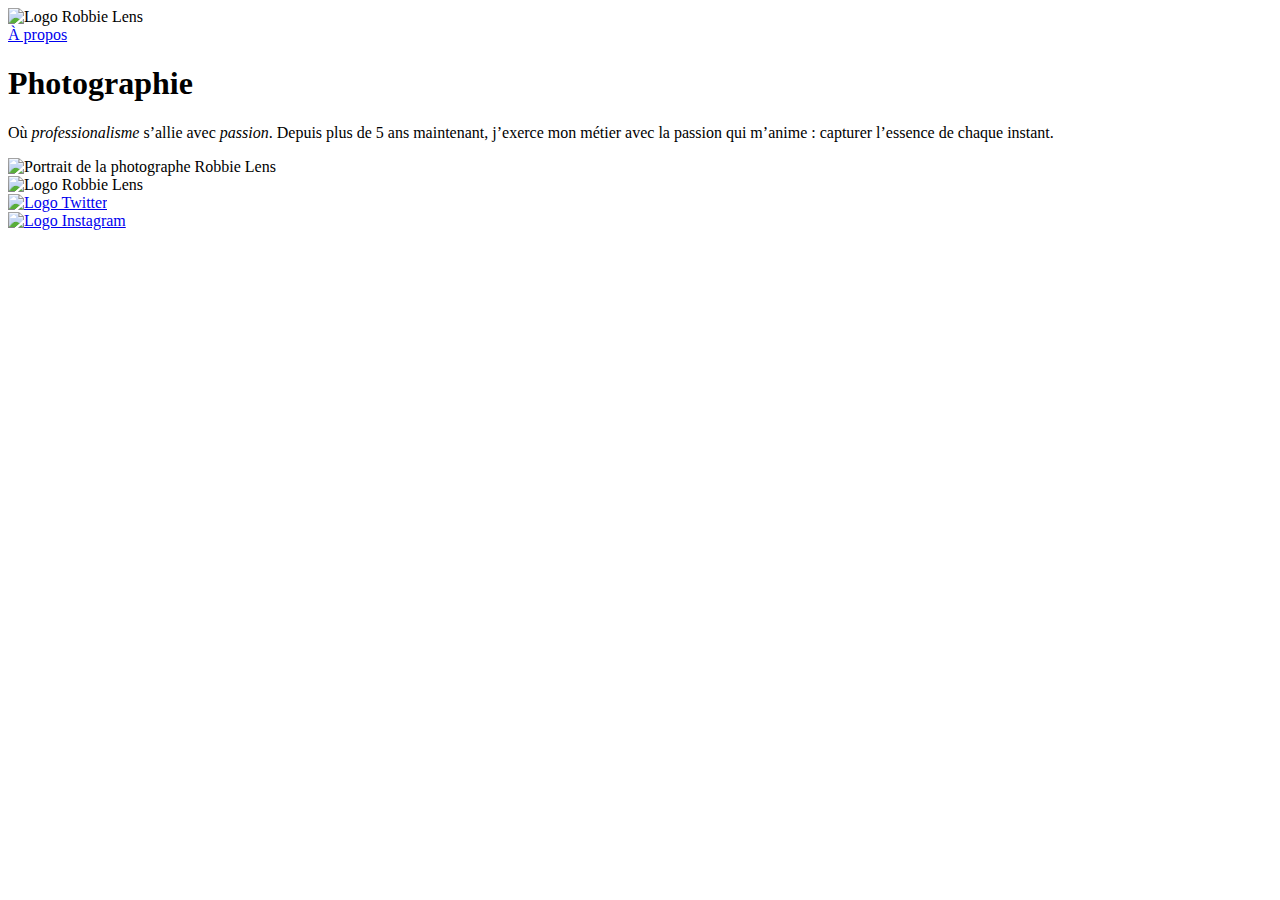
==== Dev/index.html @ 2c7b3150 "CSS - Font settings" ====
<!DOCTYPE html>
<html lang="fr">

<head>
    <meta charset="utf-8">
    <title>Accueil - Robbie Lens Photographie</title>
    <link href="style.css" rel="stylesheet">
    <link rel="preconnect" href="https://fonts.googleapis.com">
    <link rel="preconnect" href="https://fonts.gstatic.com" crossorigin>
    <link href="https://fonts.googleapis.com/css2?family=Manrope&family=Montserrat&display=swap" rel="stylesheet">
</head>

<body>
    <img src="images/logo.png" alt="Logo Robbie Lens">
    <div><a href="a-propos.html">À propos</a></div>
    <h1>Photographie</h1>
    <p class="introduction">
        Où <em>professionalisme</em> s’allie avec <em>passion</em>. Depuis plus de 5 ans maintenant, j’exerce mon métier avec la passion
        qui m’anime : capturer l’essence de chaque instant.
    </p>
    <img src="images/robbie-lens.png" alt="Portrait de la photographe Robbie Lens">
    <div><img src="images/logo.png" alt="Logo Robbie Lens"></div>
    <div>
        <a target="_blank" href="https://twitter.com/">
        <img src="images/twitter.png" alt="Logo Twitter">
    </a>
</div>
    <div><a target="_blank" href="https://www.instagram.com/">
        <img src="images/instagram.png" alt="Logo Instagram">
    </a></div>
</body>

</html>

<!-- Ne jamais oublier que "P class=" permet de d'indiquer au CSS que le paragraphe sera modifié. Span class= permet de selectionner un élement précis (La classe doit être différente !) -->
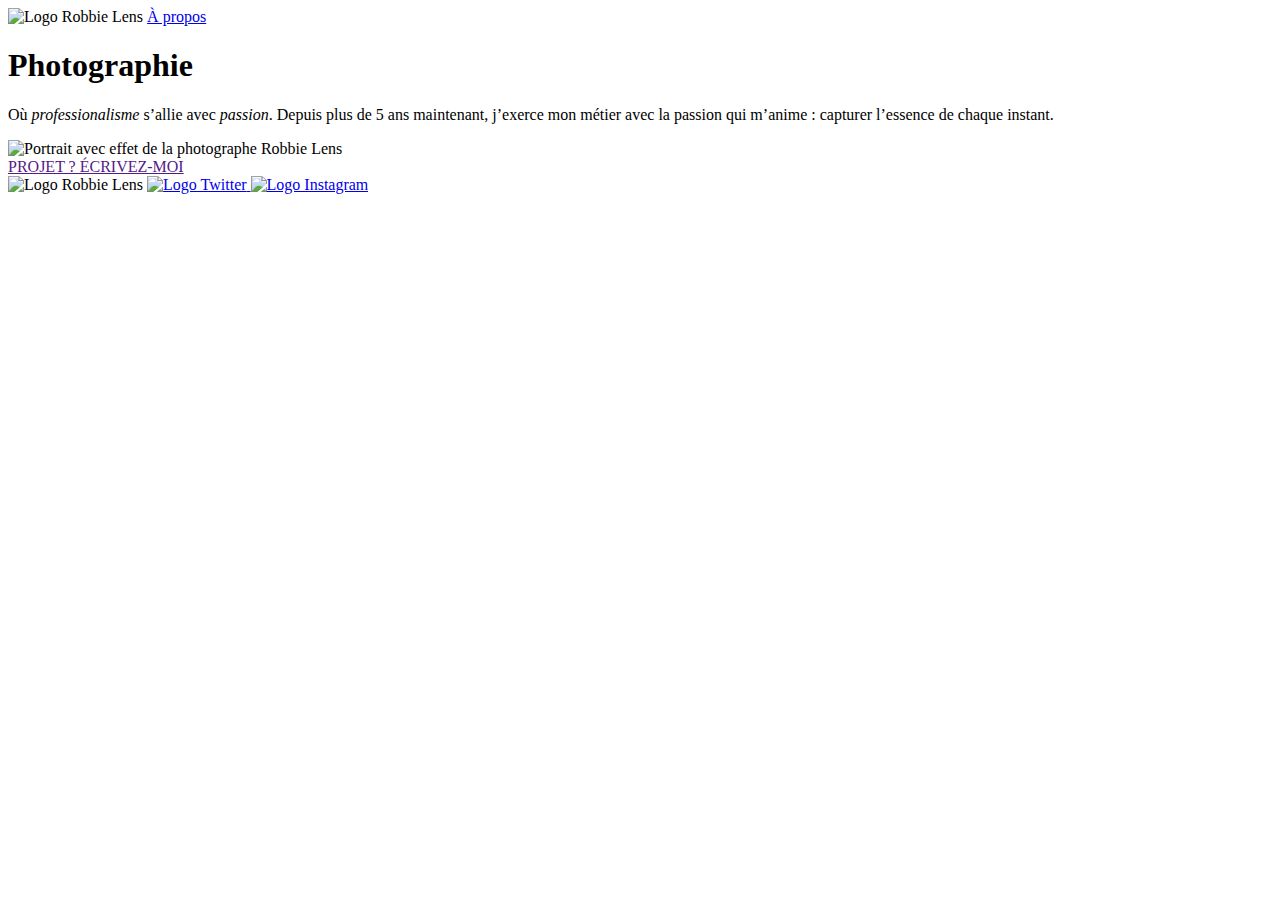
==== commit 9a374d55: "Background color learning" ====
--- a/Dev/index.html
+++ b/Dev/index.html
@@ -11,25 +11,30 @@
 </head>
 
 <body>
-    <img src="images/logo.png" alt="Logo Robbie Lens">
-    <div><a href="a-propos.html">À propos</a></div>
+    <div class="entete">
+        <img src="images/logo.png" alt="Logo Robbie Lens">
+        <a href="a-propos.html">À propos</a>
+    </div>
     <h1>Photographie</h1>
-    <p class="introduction">
-        Où <em>professionalisme</em> s’allie avec <em>passion</em>. Depuis plus de 5 ans maintenant, j’exerce mon métier avec la passion
+    <p>
+        Où <em>professionalisme</em> s’allie avec <em>passion</em>. Depuis
+        plus de 5 ans maintenant, j’exerce mon métier avec la passion
         qui m’anime : capturer l’essence de chaque instant.
     </p>
-    <img src="images/robbie-lens.png" alt="Portrait de la photographe Robbie Lens">
-    <div><img src="images/logo.png" alt="Logo Robbie Lens"></div>
+    <img src="images/robbie-lens.png" alt="Portrait avec effet de la photographe Robbie Lens" >
+    <!-- Voici ici le nouvel élément ajouté 👇 -->
     <div>
+        <a href="" class="cta"> PROJET ? ÉCRIVEZ-MOI</a>
+    </div>
+    <div class="pied-de-page">
+        <img src="images/logo.png" alt="Logo Robbie Lens" >
         <a target="_blank" href="https://twitter.com/">
-        <img src="images/twitter.png" alt="Logo Twitter">
-    </a>
-</div>
-    <div><a target="_blank" href="https://www.instagram.com/">
-        <img src="images/instagram.png" alt="Logo Instagram">
-    </a></div>
+            <img src="images/twitter.png" alt="Logo Twitter" >
+        </a>
+        <a target="_blank" href="https://www.instagram.com/">
+            <img src="images/instagram.png" alt="Logo Instagram" >
+        </a>
+    </div>
 </body>
 
-</html>
-
-<!-- Ne jamais oublier que "P class=" permet de d'indiquer au CSS que le paragraphe sera modifié. Span class= permet de selectionner un élement précis (La classe doit être différente !) -->
+</html>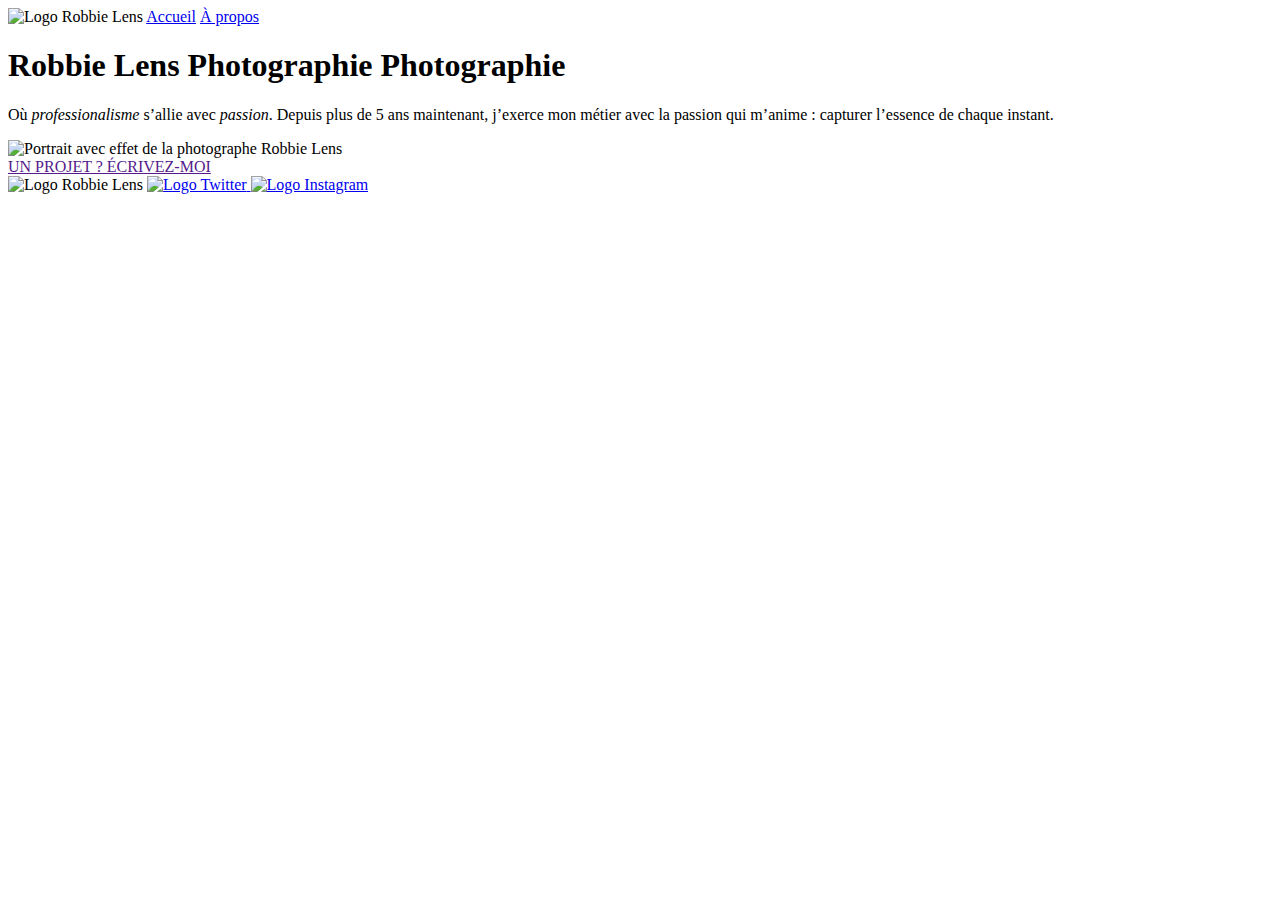
==== commit dc3cb7aa: "Margin/Padding" ====
--- a/Dev/index.html
+++ b/Dev/index.html
@@ -2,39 +2,45 @@
 <html lang="fr">
 
 <head>
-    <meta charset="utf-8">
+    <meta charset="utf-8" >
     <title>Accueil - Robbie Lens Photographie</title>
-    <link href="style.css" rel="stylesheet">
+    <link href="style.css" rel="stylesheet" >
     <link rel="preconnect" href="https://fonts.googleapis.com">
     <link rel="preconnect" href="https://fonts.gstatic.com" crossorigin>
     <link href="https://fonts.googleapis.com/css2?family=Manrope&family=Montserrat&display=swap" rel="stylesheet">
 </head>
 
 <body>
-    <div class="entete">
-        <img src="images/logo.png" alt="Logo Robbie Lens">
-        <a href="a-propos.html">À propos</a>
-    </div>
-    <h1>Photographie</h1>
-    <p>
-        Où <em>professionalisme</em> s’allie avec <em>passion</em>. Depuis
-        plus de 5 ans maintenant, j’exerce mon métier avec la passion
-        qui m’anime : capturer l’essence de chaque instant.
-    </p>
-    <img src="images/robbie-lens.png" alt="Portrait avec effet de la photographe Robbie Lens" >
-    <!-- Voici ici le nouvel élément ajouté 👇 -->
-    <div>
-        <a href="" class="cta"> PROJET ? ÉCRIVEZ-MOI</a>
-    </div>
-    <div class="pied-de-page">
+    <header>
+        <nav>
+            <img src="images/logo.png" alt="Logo Robbie Lens" >
+            <a href="index.html">Accueil</a>
+            <a href="a-propos.html">À propos</a>
+        </nav>
+    </header>
+    <main>
+        <Section>
+        <h1>Robbie Lens Photographie Photographie</h1>
+        <p>
+            Où <em>professionalisme</em> s’allie avec <em>passion</em>. Depuis
+            plus de 5 ans maintenant, j’exerce mon métier avec la passion
+            qui m’anime : capturer l’essence de chaque instant.
+        </p>
+        <img src="images/robbie-lens.png" alt="Portrait avec effet de la photographe Robbie Lens" >
+        <div>
+            <a href="" class="cta">UN PROJET ? ÉCRIVEZ-MOI</a>
+        </div>
+        </Section>
+    </main>
+    <footer>
         <img src="images/logo.png" alt="Logo Robbie Lens" >
-        <a target="_blank" href="https://twitter.com/">
+        <a target="_blank" href="https://twitter.com/" class="lien-icone">
             <img src="images/twitter.png" alt="Logo Twitter" >
         </a>
-        <a target="_blank" href="https://www.instagram.com/">
+        <a target="_blank" href="https://www.instagram.com/" class="lien-icone">
             <img src="images/instagram.png" alt="Logo Instagram" >
         </a>
-    </div>
+    </footer>
 </body>
 
 </html>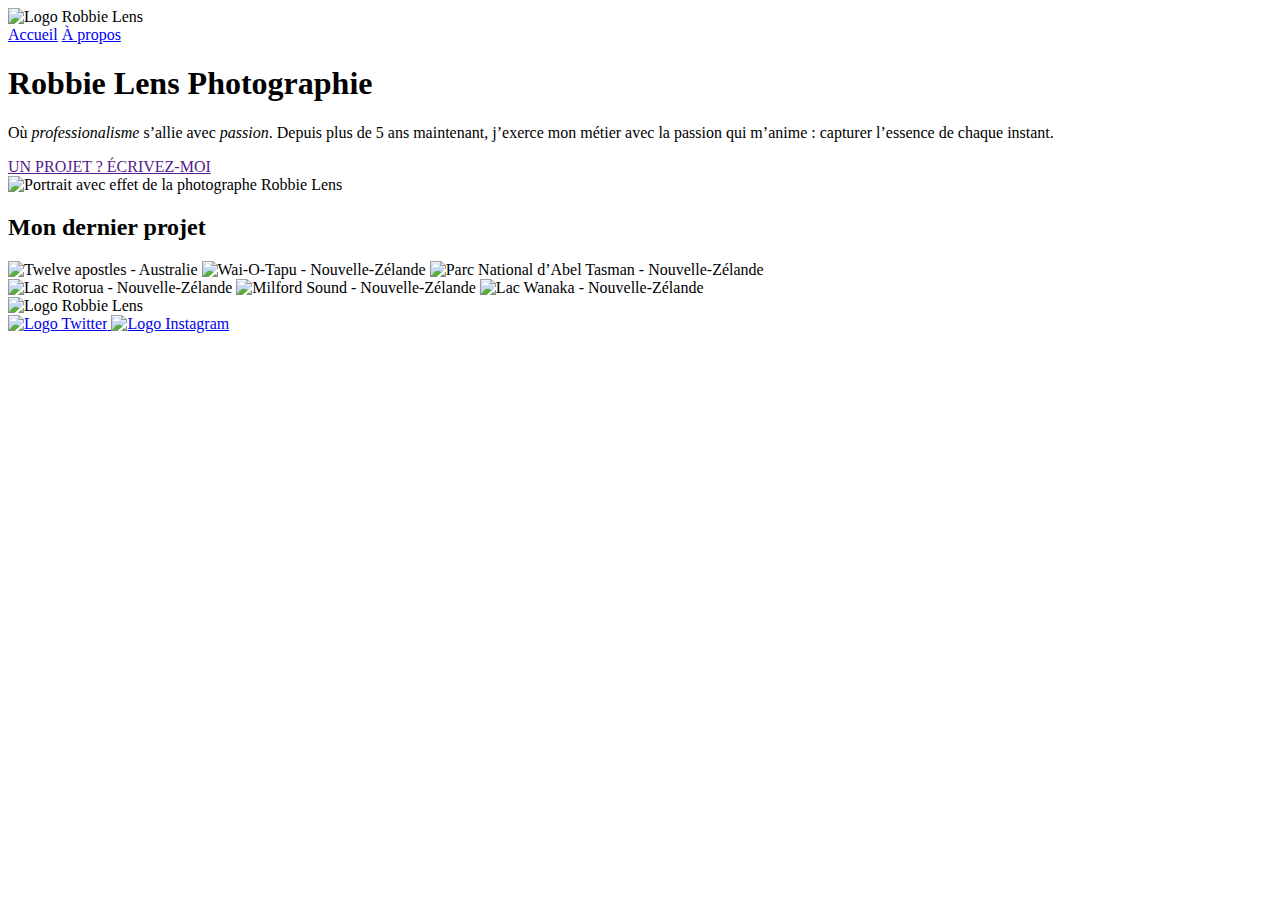
==== commit ecc594d2: "Flexbox" ====
--- a/Dev/index.html
+++ b/Dev/index.html
@@ -14,32 +14,49 @@
     <header>
         <nav>
             <img src="images/logo.png" alt="Logo Robbie Lens" >
-            <a href="index.html">Accueil</a>
-            <a href="a-propos.html">À propos</a>
+            <div>
+                <a href="index.html">Accueil</a>
+                <a href="a-propos.html">À propos</a>
+            </div>
         </nav>
     </header>
     <main>
-        <Section>
-        <h1>Robbie Lens Photographie Photographie</h1>
-        <p>
-            Où <em>professionalisme</em> s’allie avec <em>passion</em>. Depuis
-            plus de 5 ans maintenant, j’exerce mon métier avec la passion
-            qui m’anime : capturer l’essence de chaque instant.
-        </p>
-        <img src="images/robbie-lens.png" alt="Portrait avec effet de la photographe Robbie Lens" >
-        <div>
-            <a href="" class="cta">UN PROJET ? ÉCRIVEZ-MOI</a>
-        </div>
-        </Section>
+        <section class="accueil-introduction">
+            <div>
+                <h1>Robbie Lens Photographie</h1>
+                <p>
+                    Où <em>professionalisme</em> s’allie avec <em>passion</em>. Depuis
+                    plus de 5 ans maintenant, j’exerce mon métier avec la passion
+                    qui m’anime : capturer l’essence de chaque instant.
+                </p>
+                <a href="" class="cta">UN PROJET ? ÉCRIVEZ-MOI</a>
+            </div>
+            <img src="images/robbie-lens.png" alt="Portrait avec effet de la photographe Robbie Lens" >
+        </section>
+        <section class="accueil-photos">
+            <h2>Mon dernier projet</h2>
+            <div>
+                <img src="images/accueil/element-1.png" alt="Twelve apostles - Australie" >
+                <img src="images/accueil/element-2.png" alt="Wai-O-Tapu - Nouvelle-Zélande" >
+                <img src="images/accueil/element-3.png" alt="Parc National d’Abel Tasman - Nouvelle-Zélande" >
+            </div>
+            <div>
+                <img src="images/accueil/element-4.png" alt="Lac Rotorua - Nouvelle-Zélande" >
+                <img src="images/accueil/element-5.png" alt="Milford Sound - Nouvelle-Zélande" >
+                <img src="images/accueil/element-6.png" alt="Lac Wanaka - Nouvelle-Zélande" >
+            </div>
+        </section>
     </main>
     <footer>
         <img src="images/logo.png" alt="Logo Robbie Lens" >
-        <a target="_blank" href="https://twitter.com/" class="lien-icone">
-            <img src="images/twitter.png" alt="Logo Twitter" >
-        </a>
-        <a target="_blank" href="https://www.instagram.com/" class="lien-icone">
-            <img src="images/instagram.png" alt="Logo Instagram" >
-        </a>
+        <div>
+            <a target="_blank" href="https://twitter.com/" class="lien-icone">
+                <img src="images/twitter.png" alt="Logo Twitter" >
+            </a>
+            <a target="_blank" href="https://www.instagram.com/" class="lien-icone">
+                <img src="images/instagram.png" alt="Logo Instagram" >
+            </a>
+        </div>
     </footer>
 </body>
 
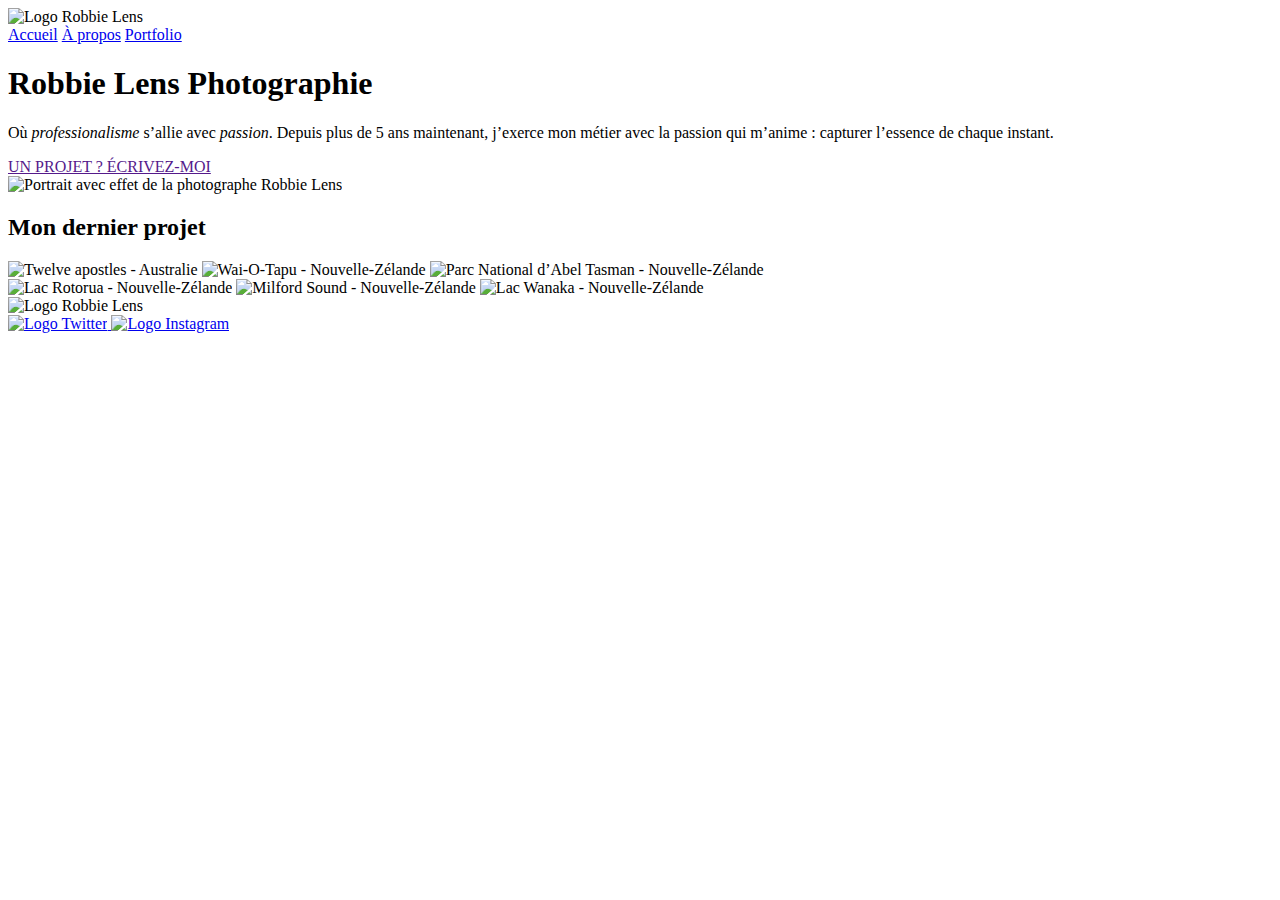
==== commit 5c6c82ad: "Implantation Grid" ====
--- a/Dev/index.html
+++ b/Dev/index.html
@@ -1,63 +1,64 @@
-<!DOCTYPE html>
-<html lang="fr">
-
-<head>
-    <meta charset="utf-8" >
-    <title>Accueil - Robbie Lens Photographie</title>
-    <link href="style.css" rel="stylesheet" >
-    <link rel="preconnect" href="https://fonts.googleapis.com">
-    <link rel="preconnect" href="https://fonts.gstatic.com" crossorigin>
-    <link href="https://fonts.googleapis.com/css2?family=Manrope&family=Montserrat&display=swap" rel="stylesheet">
-</head>
-
-<body>
-    <header>
-        <nav>
-            <img src="images/logo.png" alt="Logo Robbie Lens" >
-            <div>
-                <a href="index.html">Accueil</a>
-                <a href="a-propos.html">À propos</a>
-            </div>
-        </nav>
-    </header>
-    <main>
-        <section class="accueil-introduction">
-            <div>
-                <h1>Robbie Lens Photographie</h1>
-                <p>
-                    Où <em>professionalisme</em> s’allie avec <em>passion</em>. Depuis
-                    plus de 5 ans maintenant, j’exerce mon métier avec la passion
-                    qui m’anime : capturer l’essence de chaque instant.
-                </p>
-                <a href="" class="cta">UN PROJET ? ÉCRIVEZ-MOI</a>
-            </div>
-            <img src="images/robbie-lens.png" alt="Portrait avec effet de la photographe Robbie Lens" >
-        </section>
-        <section class="accueil-photos">
-            <h2>Mon dernier projet</h2>
-            <div>
-                <img src="images/accueil/element-1.png" alt="Twelve apostles - Australie" >
-                <img src="images/accueil/element-2.png" alt="Wai-O-Tapu - Nouvelle-Zélande" >
-                <img src="images/accueil/element-3.png" alt="Parc National d’Abel Tasman - Nouvelle-Zélande" >
-            </div>
-            <div>
-                <img src="images/accueil/element-4.png" alt="Lac Rotorua - Nouvelle-Zélande" >
-                <img src="images/accueil/element-5.png" alt="Milford Sound - Nouvelle-Zélande" >
-                <img src="images/accueil/element-6.png" alt="Lac Wanaka - Nouvelle-Zélande" >
-            </div>
-        </section>
-    </main>
-    <footer>
-        <img src="images/logo.png" alt="Logo Robbie Lens" >
-        <div>
-            <a target="_blank" href="https://twitter.com/" class="lien-icone">
-                <img src="images/twitter.png" alt="Logo Twitter" >
-            </a>
-            <a target="_blank" href="https://www.instagram.com/" class="lien-icone">
-                <img src="images/instagram.png" alt="Logo Instagram" >
-            </a>
-        </div>
-    </footer>
-</body>
-
-</html>+<!DOCTYPE html>
+<html lang="fr">
+
+<head>
+    <meta charset="utf-8" >
+    <title>Accueil - Robbie Lens Photographie</title>
+    <link href="style.css" rel="stylesheet" >
+    <link rel="preconnect" href="https://fonts.googleapis.com">
+    <link rel="preconnect" href="https://fonts.gstatic.com" crossorigin>
+    <link href="https://fonts.googleapis.com/css2?family=Manrope&family=Montserrat&display=swap" rel="stylesheet">
+</head>
+
+<body>
+    <header>
+        <nav>
+            <img src="images/logo.png" alt="Logo Robbie Lens" >
+            <div>
+                <a href="index.html">Accueil</a>
+                <a href="a-propos.html">À propos</a>
+                <a href="portfolio.html">Portfolio</a>
+            </div>
+        </nav>
+    </header>
+    <main>
+        <section class="accueil-introduction">
+            <div>
+                <h1>Robbie Lens Photographie</h1>
+                <p>
+                    Où <em>professionalisme</em> s’allie avec <em>passion</em>. Depuis
+                    plus de 5 ans maintenant, j’exerce mon métier avec la passion
+                    qui m’anime : capturer l’essence de chaque instant.
+                </p>
+                <a href="" class="cta">UN PROJET ? ÉCRIVEZ-MOI</a>
+            </div>
+            <img src="images/robbie-lens.png" alt="Portrait avec effet de la photographe Robbie Lens" >
+        </section>
+        <section class="accueil-photos">
+            <h2>Mon dernier projet</h2>
+            <div>
+                <img src="images/accueil/element-1.png" alt="Twelve apostles - Australie" >
+                <img src="images/accueil/element-2.png" alt="Wai-O-Tapu - Nouvelle-Zélande" >
+                <img src="images/accueil/element-3.png" alt="Parc National d’Abel Tasman - Nouvelle-Zélande" >
+            </div>
+            <div>
+                <img src="images/accueil/element-4.png" alt="Lac Rotorua - Nouvelle-Zélande" >
+                <img src="images/accueil/element-5.png" alt="Milford Sound - Nouvelle-Zélande" >
+                <img src="images/accueil/element-6.png" alt="Lac Wanaka - Nouvelle-Zélande" >
+            </div>
+        </section>
+    </main>
+    <footer>
+        <img src="images/logo.png" alt="Logo Robbie Lens" >
+        <div>
+            <a target="_blank" href="https://twitter.com/" class="lien-icone">
+                <img src="images/twitter.png" alt="Logo Twitter" >
+            </a>
+            <a target="_blank" href="https://www.instagram.com/" class="lien-icone">
+                <img src="images/instagram.png" alt="Logo Instagram" >
+            </a>
+        </div>
+    </footer>
+</body>
+
+</html>
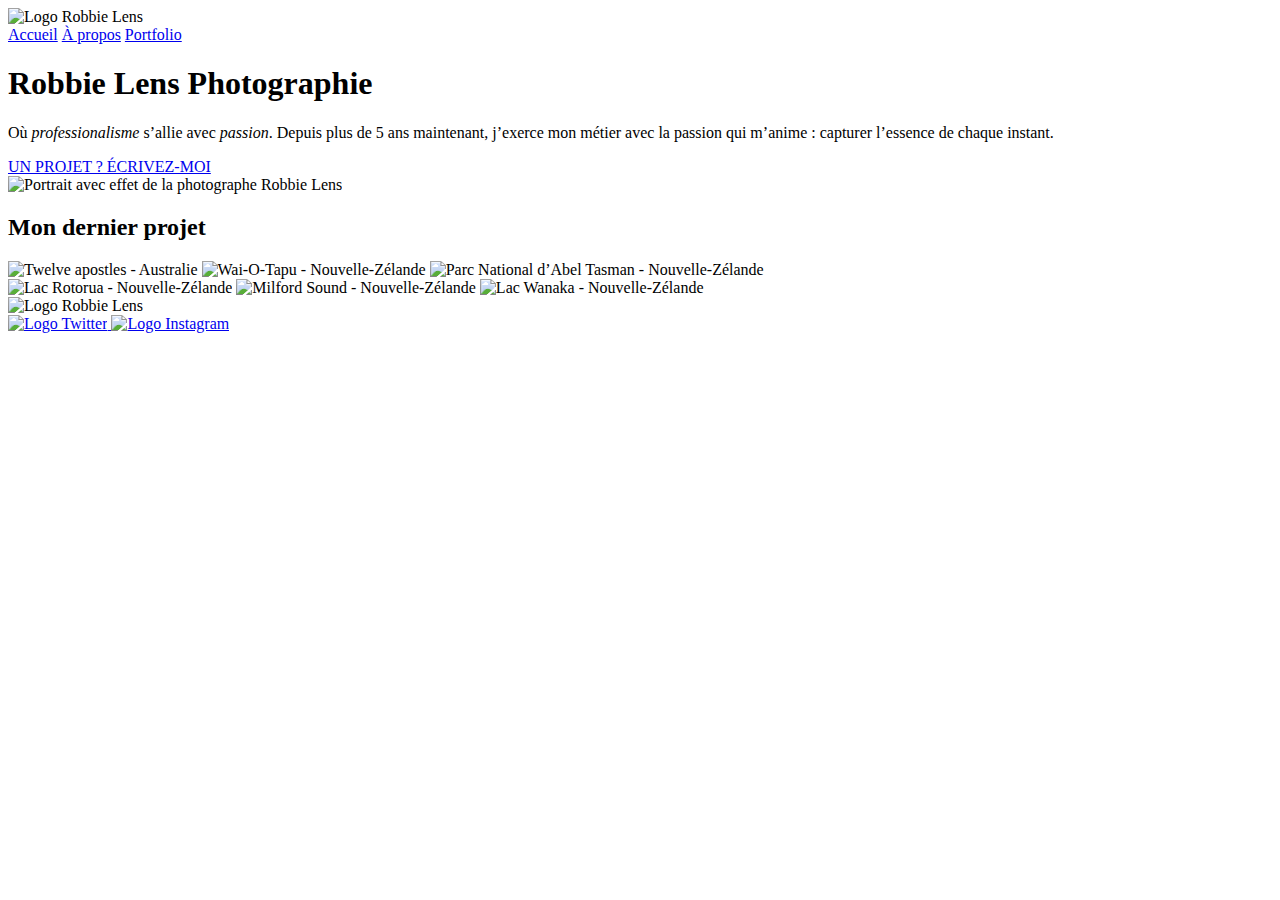
==== commit 2e3d5f2a: "Position and display" ====
--- a/Dev/index.html
+++ b/Dev/index.html
@@ -30,7 +30,7 @@
                     plus de 5 ans maintenant, j’exerce mon métier avec la passion
                     qui m’anime : capturer l’essence de chaque instant.
                 </p>
-                <a href="" class="cta">UN PROJET ? ÉCRIVEZ-MOI</a>
+                <a href="portfolio.html" class="cta">UN PROJET ? ÉCRIVEZ-MOI</a>
             </div>
             <img src="images/robbie-lens.png" alt="Portrait avec effet de la photographe Robbie Lens" >
         </section>
